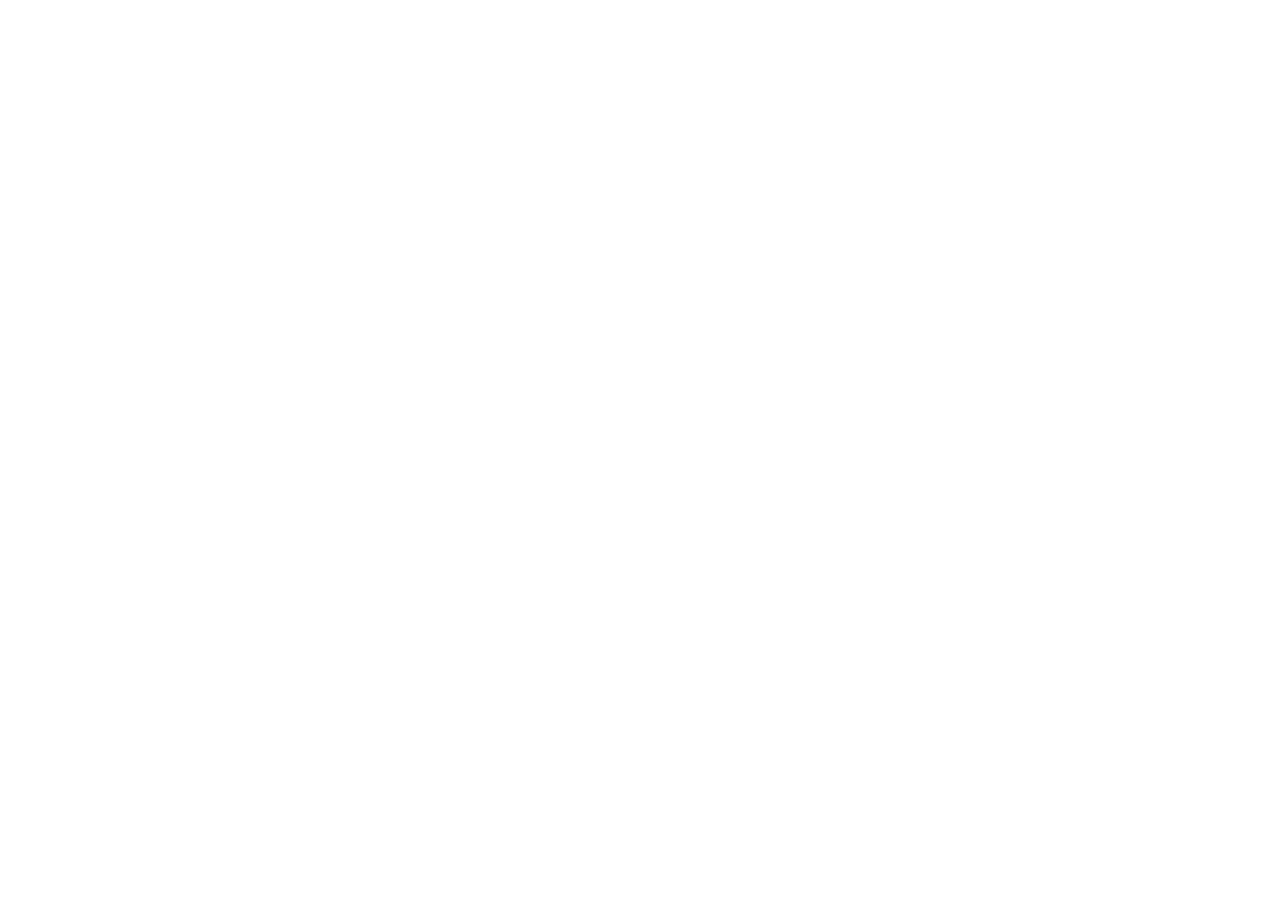
==== kadai1-4/caravan/index.html @ 52ec4b82 "[start]1-4" ====
<!DOCTYPE html>
<html lang="ja">
  <head>
    <meta charset="UTF-8" />
    <!-- CSSファイルの読み込み -->
    <link rel="stylesheet" href="style.css" />
    <title>CARAVAN</title>
  </head>

  <body></body>
</html>
---- kadai1-4/caravan/style.css ----
/* ブラウザがそれぞれ持っているCSSをリセットするための記述 */
* {
  margin: 0;
  padding: 0;
  box-sizing: border-box;
}
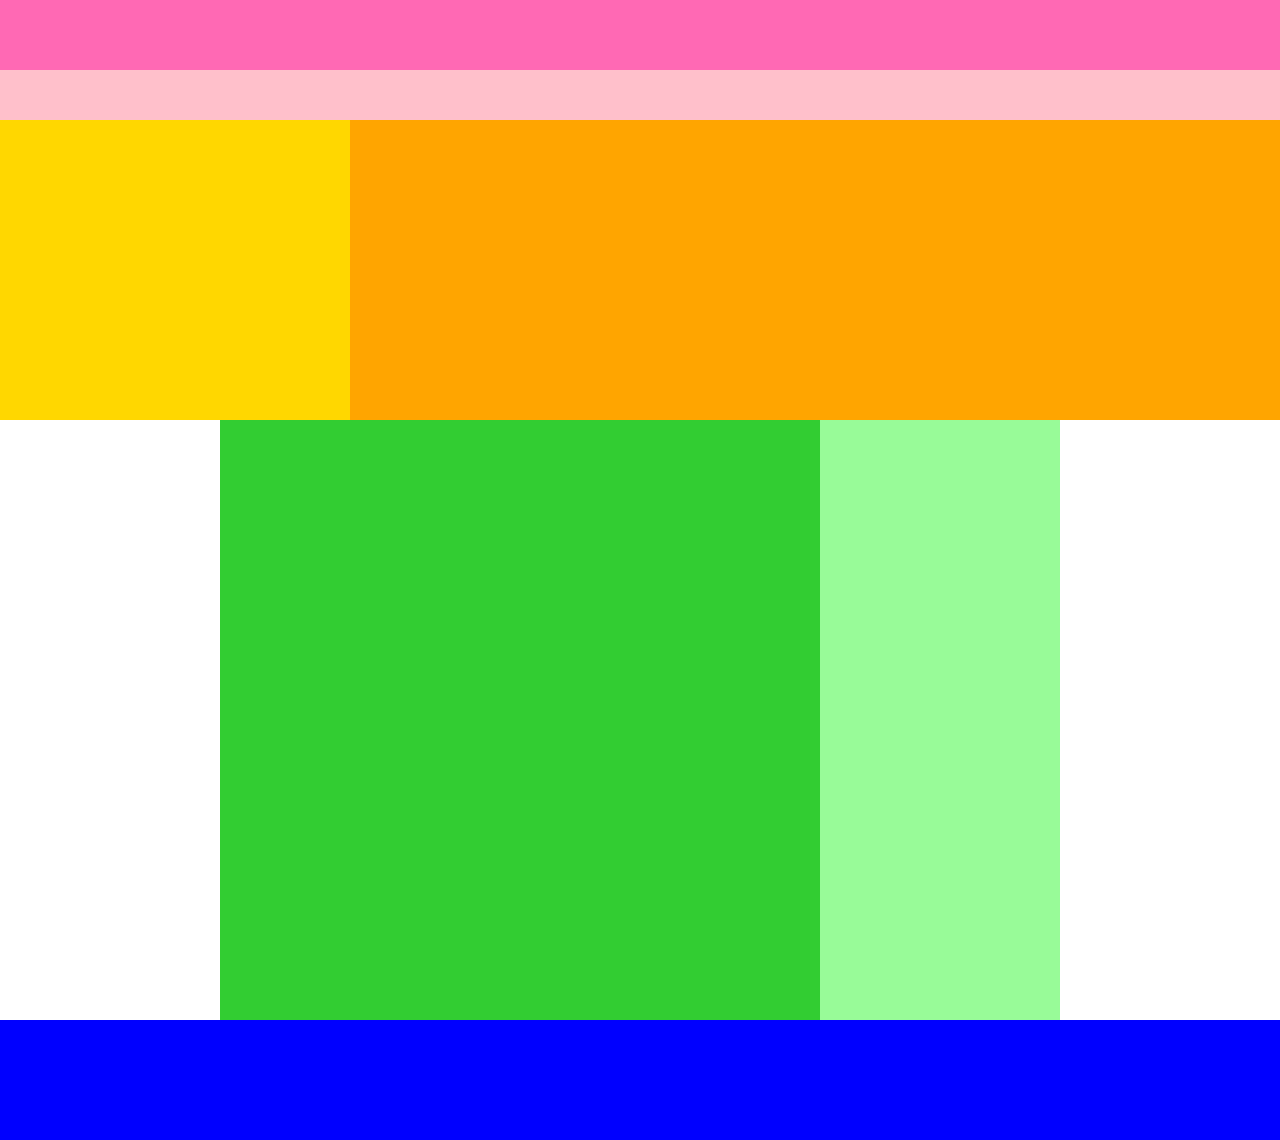
==== commit 5385e9d7: "[finish]1-4" ====
--- a/kadai1-4/caravan/index.html
+++ b/kadai1-4/caravan/index.html
@@ -7,5 +7,32 @@
     <title>CARAVAN</title>
   </head>
 
-  <body></body>
+  <body>
+    <!-- header用のdiv -->
+    <div class="header">
+
+      <div class="header-top"></div>
+      <div class="header-bottom"></div>
+    
+    </div>
+
+     <!-- main-visual用のdiv -->
+     <div class="main-visual">
+       
+      <div class="main-visual-content"></div>
+
+     </div>
+
+     <!-- main用のdiv -->
+    <div class="main">
+
+      <div class="blog"></div>
+      <div class="sidebar"></div>
+
+    </div>
+
+     <!-- footer用のdiv -->
+     <div class="footer"></div>
+
+  </body>
 </html>--- a/kadai1-4/caravan/style.css
+++ b/kadai1-4/caravan/style.css
@@ -4,3 +4,58 @@
   padding: 0;
   box-sizing: border-box;
 }
+
+.header {
+  width: 100%; /* 横幅いっぱい */
+  height: 120px; /* 高さ120px */
+  background-color: red; /* 背景色red */
+}
+
+.header-top {
+  width: 100%; /* 横幅いっぱい */
+  height: 70px; /* 高さ100px */
+  background-color: hotpink; /* 背景色hotpink */
+}
+
+.header-bottom {
+  width: 100%; /* 横幅いっぱい */
+  height: 50px; /* 高さ100px */
+  background-color: pink; /* 背景色pink */
+}
+
+.main-visual {
+  width: 100%; /* 横幅いっぱい */
+  height: 300px; /* 高さ300px */
+  background-color: orange; /* 背景色orange */
+}
+
+.main-visual-content {
+  width: 350px; /* 横幅350px */
+  height: 300px; /* 親の高さに揃える */
+  background-color: gold; /* 背景色gold */
+}
+
+.main {
+  width: 840px; /* 横幅いっぱい */
+  display: flex; /* Flexboxの利用 */
+  justify-content: center; /* 子要素の横並び・中央寄せ */
+  margin: 0 auto; /* 中央寄せ（左右に余白がないとできない） */
+}
+
+.blog {
+  width: 600px; /* 横幅600px */
+  height: 600px; /* 高さ1400px */
+  background-color: limegreen; /* 背景色limegreen */
+}
+
+.sidebar {
+  width: 240px; /* 横幅240px */
+  height: 600px; /* 高さ1400px */
+  background-color: palegreen; /* 背景色palegreen */
+}
+
+.footer {
+  width: 100%; /* 横幅いっぱい */
+  height: 120px; /* 高さ120px */
+  background-color: blue; /* 背景色blue */
+}
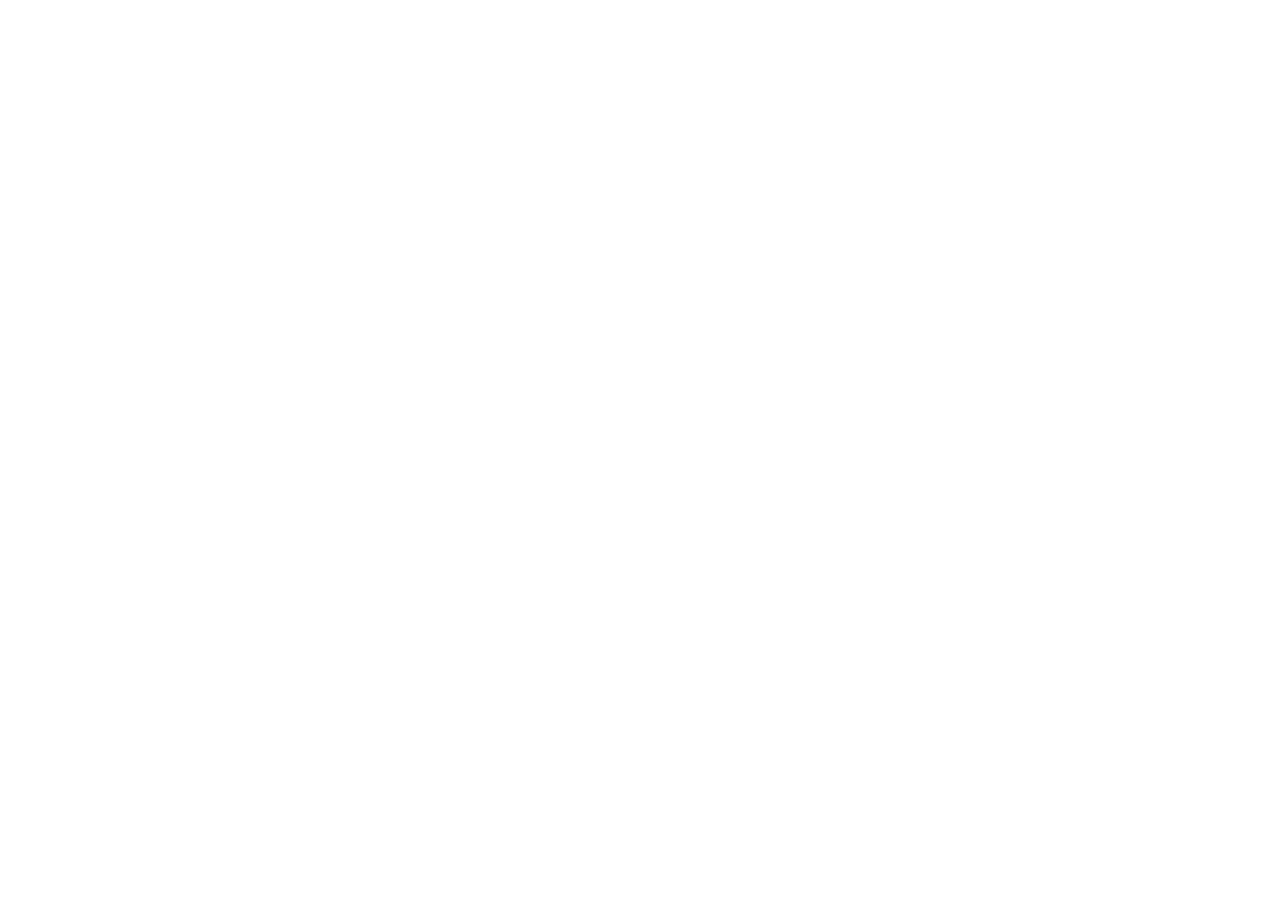
==== commit 424a900e: "[start]1-5" ====
--- a/kadai1-4/caravan/index.html
+++ b/kadai1-4/caravan/index.html
@@ -8,17 +8,10 @@
   </head>
 
   <body>
-    <!-- header用のdiv -->
-    <div class="header">
-
-      <div class="header-top"></div>
-      <div class="header-bottom"></div>
-    
-    </div>
 
      <!-- main-visual用のdiv -->
      <div class="main-visual">
-       
+
       <div class="main-visual-content"></div>
 
      </div>
@@ -31,8 +24,5 @@
 
     </div>
 
-     <!-- footer用のdiv -->
-     <div class="footer"></div>
-
   </body>
 </html>--- a/kadai1-4/caravan/style.css
+++ b/kadai1-4/caravan/style.css
@@ -1,4 +1,3 @@
-/* ブラウザがそれぞれ持っているCSSをリセットするための記述 */
 * {
   margin: 0;
   padding: 0;
@@ -8,31 +7,26 @@
 .header {
   width: 100%; /* 横幅いっぱい */
   height: 120px; /* 高さ120px */
-  background-color: red; /* 背景色red */
 }
 
 .header-top {
   width: 100%; /* 横幅いっぱい */
   height: 70px; /* 高さ100px */
-  background-color: hotpink; /* 背景色hotpink */
 }
 
 .header-bottom {
   width: 100%; /* 横幅いっぱい */
   height: 50px; /* 高さ100px */
-  background-color: pink; /* 背景色pink */
 }
 
 .main-visual {
   width: 100%; /* 横幅いっぱい */
   height: 300px; /* 高さ300px */
-  background-color: orange; /* 背景色orange */
 }
 
 .main-visual-content {
   width: 350px; /* 横幅350px */
   height: 300px; /* 親の高さに揃える */
-  background-color: gold; /* 背景色gold */
 }
 
 .main {
@@ -45,17 +39,14 @@
 .blog {
   width: 600px; /* 横幅600px */
   height: 600px; /* 高さ1400px */
-  background-color: limegreen; /* 背景色limegreen */
 }
 
 .sidebar {
   width: 240px; /* 横幅240px */
   height: 600px; /* 高さ1400px */
-  background-color: palegreen; /* 背景色palegreen */
 }
 
 .footer {
   width: 100%; /* 横幅いっぱい */
   height: 120px; /* 高さ120px */
-  background-color: blue; /* 背景色blue */
 }
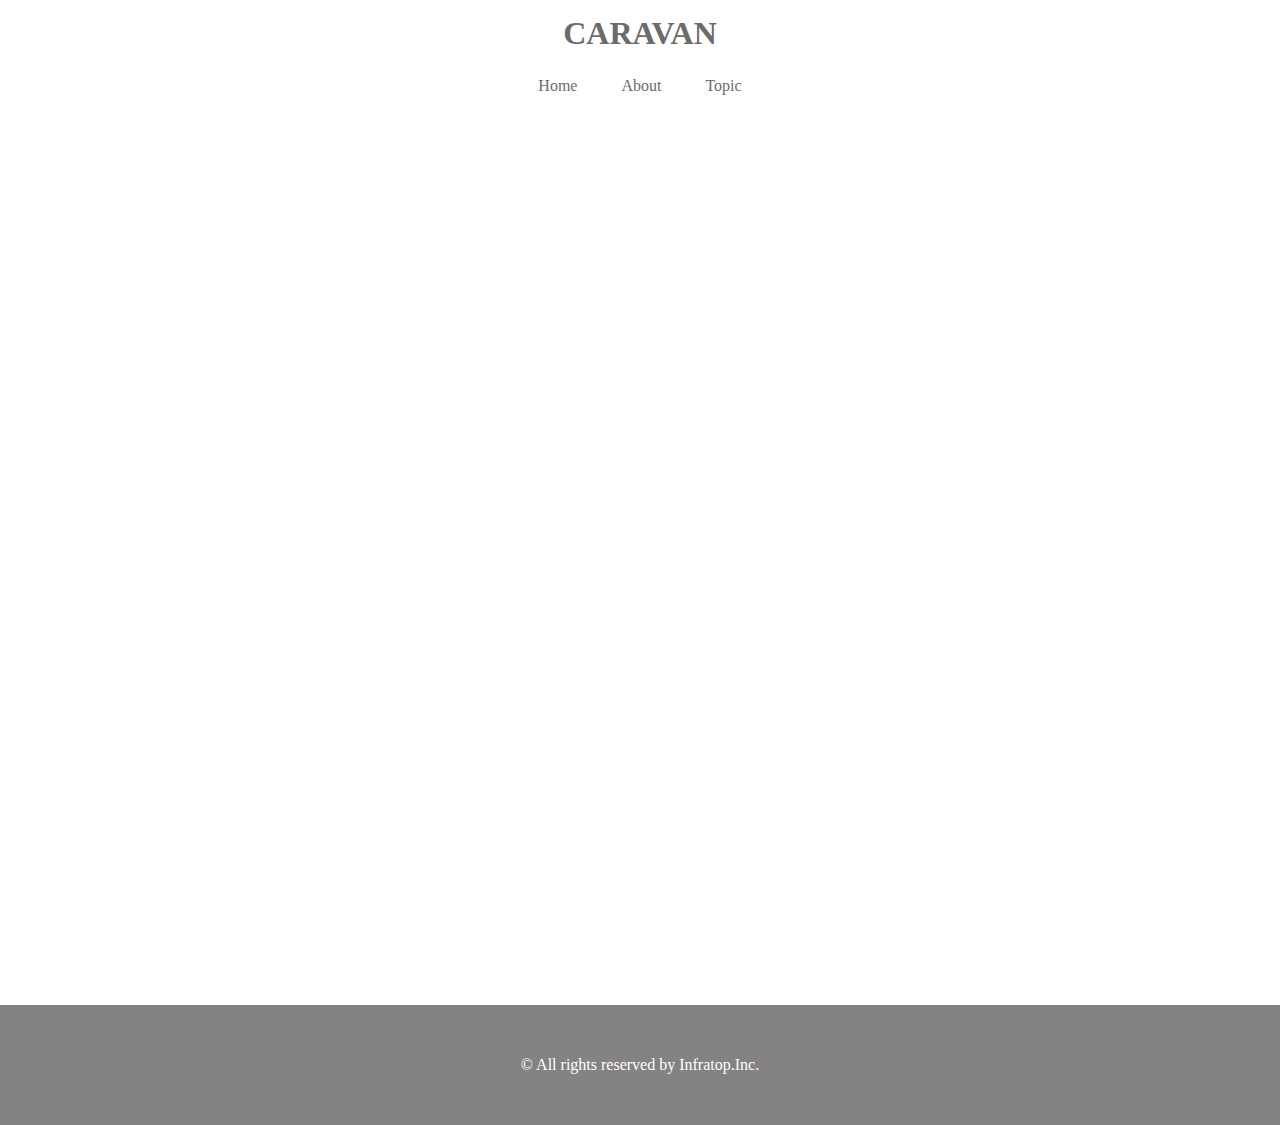
==== commit b61ef980: "[finish]1-5" ====
--- a/kadai1-4/caravan/index.html
+++ b/kadai1-4/caravan/index.html
@@ -8,6 +8,29 @@
   </head>
 
   <body>
+
+     <!-- header -->
+     <header>
+
+      <h1 class="heading">
+        <a href="index.html">
+          CARAVAN
+        </a>
+      </h1>
+
+     </header>
+
+      <!-- navigation -->
+    <nav>
+      <ul class="nav-list">
+        <li class="nav-list-item">
+          <a href="index.html">Home</a>
+        </li>
+        <li class="nav-list-item">About</li>
+        <li class="nav-list-item">Topic</li>
+      </ul>
+      
+    </nav>
 
      <!-- main-visual用のdiv -->
      <div class="main-visual">
@@ -24,5 +47,10 @@
 
     </div>
 
+        <!-- footer -->
+        <footer>
+          <p class="footer-text">© All rights reserved by Infratop.Inc.</p>
+        </footer>
+
   </body>
 </html>--- a/kadai1-4/caravan/style.css
+++ b/kadai1-4/caravan/style.css
@@ -2,11 +2,35 @@
   margin: 0;
   padding: 0;
   box-sizing: border-box;
+  color: #6c6b6b;
 }
 
-.header {
-  width: 100%; /* 横幅いっぱい */
-  height: 120px; /* 高さ120px */
+a {
+  text-decoration: none;
+}
+
+header {
+  width: 90%; /* 横幅90% */
+  padding: 15px 0;
+  margin: 0 auto;
+  text-align: center;
+}
+
+header .heading {
+  /* headerタグ内のheadingクラスにのみ反映される */
+  font-size: 32px;
+}
+
+.nav-list {
+  text-align: center;
+  padding: 10px 0;
+  margin: 0 auto;
+}
+
+.nav-list-item {
+  list-style: none;
+  display: inline-block;
+  margin: 0 20px;
 }
 
 .header-top {
@@ -46,7 +70,14 @@
   height: 600px; /* 高さ1400px */
 }
 
-.footer {
-  width: 100%; /* 横幅いっぱい */
-  height: 120px; /* 高さ120px */
+footer {
+  width: 100%;
+  height: 120px;
+  text-align: center;
+  line-height: 120px;
+  background-color: #848282;
 }
+
+.footer-text {
+  color: #fff;
+}
